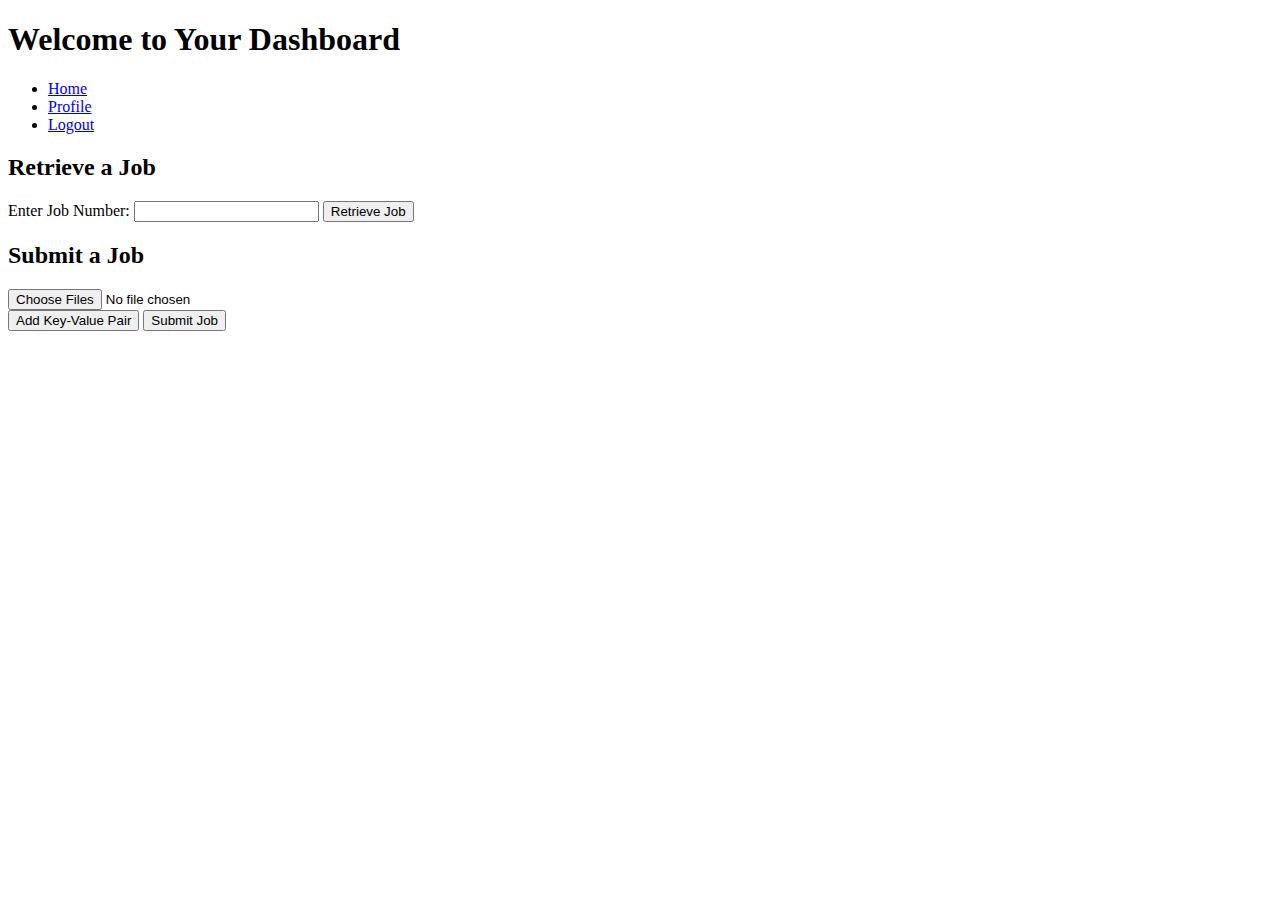
==== templates/dashboard.html @ 9817d090 "added login, retrieve, submit job functionality" ====
<!-- Updated dashboard.html -->
<!DOCTYPE html>
<html lang="en">
<head>
    <meta charset="UTF-8">
    <meta name="viewport" content="width=device-width, initial-scale=1.0">
    <title>Dashboard</title>
    <!-- Add any CSS styles or links to external stylesheets here -->
    <style>
        /* CSS for 100x100 pixel image thumbnails */
        .thumbnail {
            width: 100px;
            height: 100px;
        }

        /* CSS for key and value pairs */
        .key-value-pair {
            margin-bottom: 10px;
        }
    </style>
</head>
<body>
    <header>
        <h1>Welcome to Your Dashboard</h1>
    </header>
    <nav>
        <ul>
            <li><a href="#">Home</a></li>
            <li><a href="#">Profile</a></li>
            <li><a href="/logout">Logout</a></li>
        </ul>
    </nav>
    <main>
        <section id="job-retrieval">
            <h2>Retrieve a Job</h2>
            <form method="POST" action="/retrieve_job">
                <label for="job_number">Enter Job Number:</label>
                <input type="text" id="job_number" name="job_number" required>
                <button type="submit">Retrieve Job</button>
            </form>
        </section>

        <section id="job-submission">
            <h2>Submit a Job</h2>
            <form method="POST" action="/submit_job" enctype="multipart/form-data">
                <!-- Text Fields for Job Submission -->
                <div id="text-fields">
                    <!-- You can add up to 20 text fields dynamically using JavaScript -->
                </div>
                
                <!-- File Upload for Pictures (up to 10 images) -->
                <input type="file" name="pictures[]" multiple accept="image/*" onchange="displayThumbnails()">
                <div id="thumbnails">
                    <!-- Thumbnails for uploaded pictures will appear here -->
                </div>

                <button type="button" onclick="addTextField()">Add Key-Value Pair</button>
                <button type="submit">Submit Job</button>
            </form>
        </section>
    </main>
    <footer>
        <!-- Add footer content here -->
    </footer>

    <!-- JavaScript to add and display text fields and picture thumbnails -->
    <script>
        let textFieldCount = 0;

        function addTextField() {
            if (textFieldCount < 20) {
                const textField = document.createElement("div");
                textField.classList.add("key-value-pair");
                textField.innerHTML = `
                    <input type="text" name="key_${textFieldCount}" placeholder="Key">
                    <input type="text" name="value_${textFieldCount}" placeholder="Value">
                `;
                document.getElementById("text-fields").appendChild(textField);
                textFieldCount++;
            }
        }

        // Function to display 100x100 pixel image thumbnails when selected
        function displayThumbnails() {
            const thumbnails = document.getElementById("thumbnails");
            thumbnails.innerHTML = ""; // Clear previous thumbnails

            const files = document.querySelector('input[name="pictures[]"]').files;
            for (let i = 0; i < files.length; i++) {
                if (files[i].type.startsWith("image/")) {
                    const thumbnail = document.createElement("img");
                    thumbnail.src = URL.createObjectURL(files[i]);
                    thumbnail.alt = "Thumbnail";
                    thumbnail.classList.add("thumbnail");
                    thumbnails.appendChild(thumbnail);
                }
            }
        }

        // Automatically display thumbnails when page loads
        window.onload = () => {
            displayThumbnails();
        };
    </script>
</body>
</html>
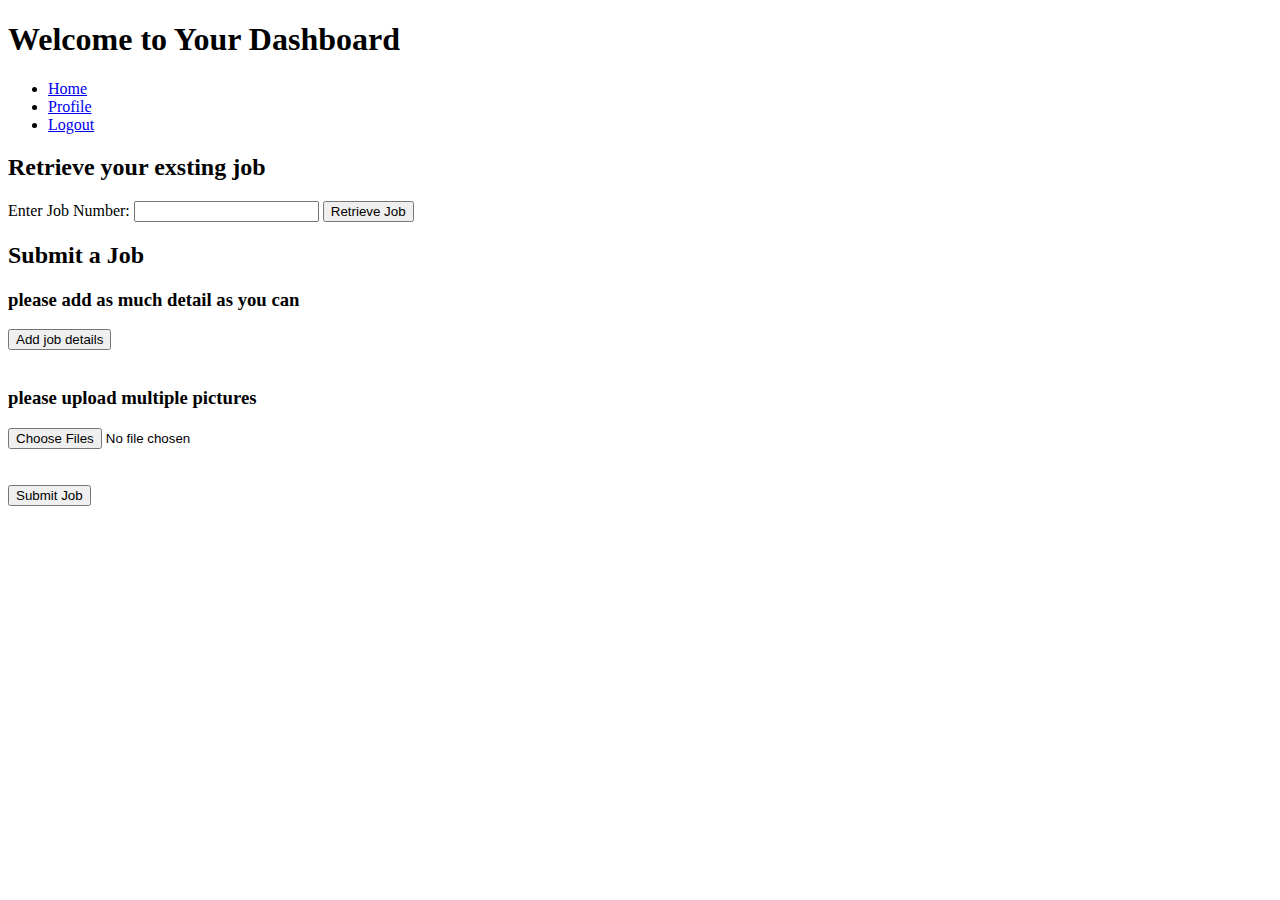
==== commit 4189a197: "restructured submit job page" ====
--- a/templates/dashboard.html
+++ b/templates/dashboard.html
@@ -1,6 +1,7 @@
 <!-- Updated dashboard.html -->
 <!DOCTYPE html>
 <html lang="en">
+
 <head>
     <meta charset="UTF-8">
     <meta name="viewport" content="width=device-width, initial-scale=1.0">
@@ -19,6 +20,7 @@
         }
     </style>
 </head>
+
 <body>
     <header>
         <h1>Welcome to Your Dashboard</h1>
@@ -32,7 +34,7 @@
     </nav>
     <main>
         <section id="job-retrieval">
-            <h2>Retrieve a Job</h2>
+            <h2>Retrieve your exsting job </h2>
             <form method="POST" action="/retrieve_job">
                 <label for="job_number">Enter Job Number:</label>
                 <input type="text" id="job_number" name="job_number" required>
@@ -44,17 +46,22 @@
             <h2>Submit a Job</h2>
             <form method="POST" action="/submit_job" enctype="multipart/form-data">
                 <!-- Text Fields for Job Submission -->
+                <h3>please add as much detail as you can</h3>   
                 <div id="text-fields">
                     <!-- You can add up to 20 text fields dynamically using JavaScript -->
                 </div>
-                
-                <!-- File Upload for Pictures (up to 10 images) -->
-                <input type="file" name="pictures[]" multiple accept="image/*" onchange="displayThumbnails()">
+                <button type="button" onclick="addTextField()">Add job details</button>
+            <br></br>
+                <div>
+                <!-- File Upload for Pictures (up to 10 images) -->      
+                <h3>please upload multiple pictures</h3>          
+                <input type="file" id="fileInput" name="pictures[]" multiple accept="image/*" onchange="displayThumbnails()">
+                </div>
+
                 <div id="thumbnails">
                     <!-- Thumbnails for uploaded pictures will appear here -->
                 </div>
-
-                <button type="button" onclick="addTextField()">Add Key-Value Pair</button>
+                <br></br>
                 <button type="submit">Submit Job</button>
             </form>
         </section>
@@ -71,9 +78,10 @@
             if (textFieldCount < 20) {
                 const textField = document.createElement("div");
                 textField.classList.add("key-value-pair");
-                textField.innerHTML = `
-                    <input type="text" name="key_${textFieldCount}" placeholder="Key">
-                    <input type="text" name="value_${textFieldCount}" placeholder="Value">
+
+                textField.innerHTML = `                    
+                    <textarea name="key_${textFieldCount}" rows="3" style="height: calc(33% - 10px);" placeholder="e.g. ring size"></textarea>
+                    <textarea name="value_${textFieldCount}" rows="3" style="width: 33%;" placeholder="Add free text"></textarea>
                 `;
                 document.getElementById("text-fields").appendChild(textField);
                 textFieldCount++;
@@ -103,4 +111,5 @@
         };
     </script>
 </body>
-</html>
+
+</html>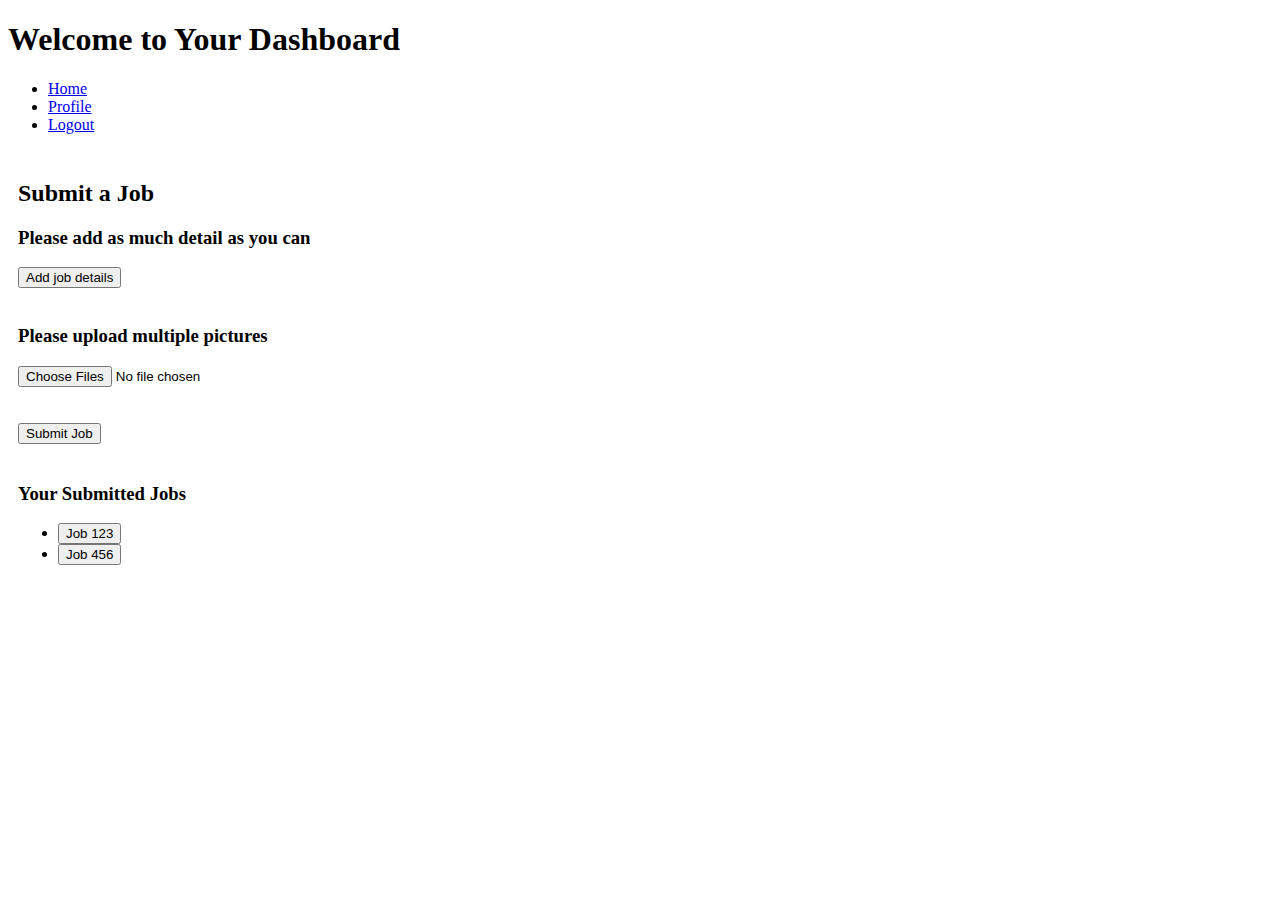
==== commit fb8f9383: "added whatsapp link" ====
--- a/templates/dashboard.html
+++ b/templates/dashboard.html
@@ -18,6 +18,17 @@
         .key-value-pair {
             margin-bottom: 10px;
         }
+
+        /* CSS for job submission and retrieval columns */
+        .column {
+            float: left;
+            width: 50%;
+            padding: 10px;
+        }
+
+        .clear {
+            clear: both;
+        }
     </style>
 </head>
 
@@ -33,38 +44,54 @@
         </ul>
     </nav>
     <main>
-        <section id="job-retrieval">
-            <h2>Retrieve your exsting job </h2>
-            <form method="POST" action="/retrieve_job">
-                <label for="job_number">Enter Job Number:</label>
-                <input type="text" id="job_number" name="job_number" required>
-                <button type="submit">Retrieve Job</button>
-            </form>
-        </section>
+        <div class="column">
+            <!-- Job Submission Section -->
+            <section id="job-submission">
+                <h2>Submit a Job</h2>
+                <form method="POST" action="/submit_job" enctype="multipart/form-data">
+                    <!-- Text Fields for Job Submission -->
+                    <h3>Please add as much detail as you can</h3>
+                    <div id="text-fields">
+                        <!-- You can add up to 20 text fields dynamically using JavaScript -->
+                    </div>
+                    <button type="button" onclick="addTextField()">Add job details</button>
+                    <br><br>
+                    <div>
+                        <!-- File Upload for Pictures (up to 10 images) -->
+                        <h3>Please upload multiple pictures</h3>
+                        <input type="file" name="pictures" multiple accept="image/*" onchange="displayThumbnails()">
+                    </div>
 
-        <section id="job-submission">
-            <h2>Submit a Job</h2>
-            <form method="POST" action="/submit_job" enctype="multipart/form-data">
-                <!-- Text Fields for Job Submission -->
-                <h3>please add as much detail as you can</h3>   
-                <div id="text-fields">
-                    <!-- You can add up to 20 text fields dynamically using JavaScript -->
-                </div>
-                <button type="button" onclick="addTextField()">Add job details</button>
-            <br></br>
-                <div>
-                <!-- File Upload for Pictures (up to 10 images) -->      
-                <h3>please upload multiple pictures</h3>          
-                <input type="file" id="fileInput" name="pictures[]" multiple accept="image/*" onchange="displayThumbnails()">
-                </div>
+                    <div id="thumbnails">
+                        <!-- Thumbnails for uploaded pictures will appear here -->
+                    </div>
+                    <br><br>
+                    <button type="submit">Submit Job</button>
+                </form>
+            </section>
+        </div>
 
-                <div id="thumbnails">
-                    <!-- Thumbnails for uploaded pictures will appear here -->
-                </div>
-                <br></br>
-                <button type="submit">Submit Job</button>
-            </form>
-        </section>
+        <div class="column">
+            <!-- Job Retrieval Section -->
+            <section id="job-retrieval">
+                
+                
+                <!-- List of Submitted Jobs -->
+                <h3>Your Submitted Jobs</h3>
+                <ul>
+                    <!-- Example job list buttons, replace with dynamic data from Flask -->
+                    <li>
+                        <button onclick="retrieveJob('job123')">Job 123</button>
+                    </li>
+                    <li>
+                        <button onclick="retrieveJob('job456')">Job 456</button>
+                    </li>
+                    <!-- Add more list items here dynamically -->
+                </ul>
+            </section>
+        </div>
+
+        <div class="clear"></div>
     </main>
     <footer>
         <!-- Add footer content here -->
@@ -72,44 +99,8 @@
 
     <!-- JavaScript to add and display text fields and picture thumbnails -->
     <script>
-        let textFieldCount = 0;
-
-        function addTextField() {
-            if (textFieldCount < 20) {
-                const textField = document.createElement("div");
-                textField.classList.add("key-value-pair");
-
-                textField.innerHTML = `                    
-                    <textarea name="key_${textFieldCount}" rows="3" style="height: calc(33% - 10px);" placeholder="e.g. ring size"></textarea>
-                    <textarea name="value_${textFieldCount}" rows="3" style="width: 33%;" placeholder="Add free text"></textarea>
-                `;
-                document.getElementById("text-fields").appendChild(textField);
-                textFieldCount++;
-            }
-        }
-
-        // Function to display 100x100 pixel image thumbnails when selected
-        function displayThumbnails() {
-            const thumbnails = document.getElementById("thumbnails");
-            thumbnails.innerHTML = ""; // Clear previous thumbnails
-
-            const files = document.querySelector('input[name="pictures[]"]').files;
-            for (let i = 0; i < files.length; i++) {
-                if (files[i].type.startsWith("image/")) {
-                    const thumbnail = document.createElement("img");
-                    thumbnail.src = URL.createObjectURL(files[i]);
-                    thumbnail.alt = "Thumbnail";
-                    thumbnail.classList.add("thumbnail");
-                    thumbnails.appendChild(thumbnail);
-                }
-            }
-        }
-
-        // Automatically display thumbnails when page loads
-        window.onload = () => {
-            displayThumbnails();
-        };
+        // ... (your JavaScript code remains the same)
     </script>
 </body>
 
-</html>+</html>
